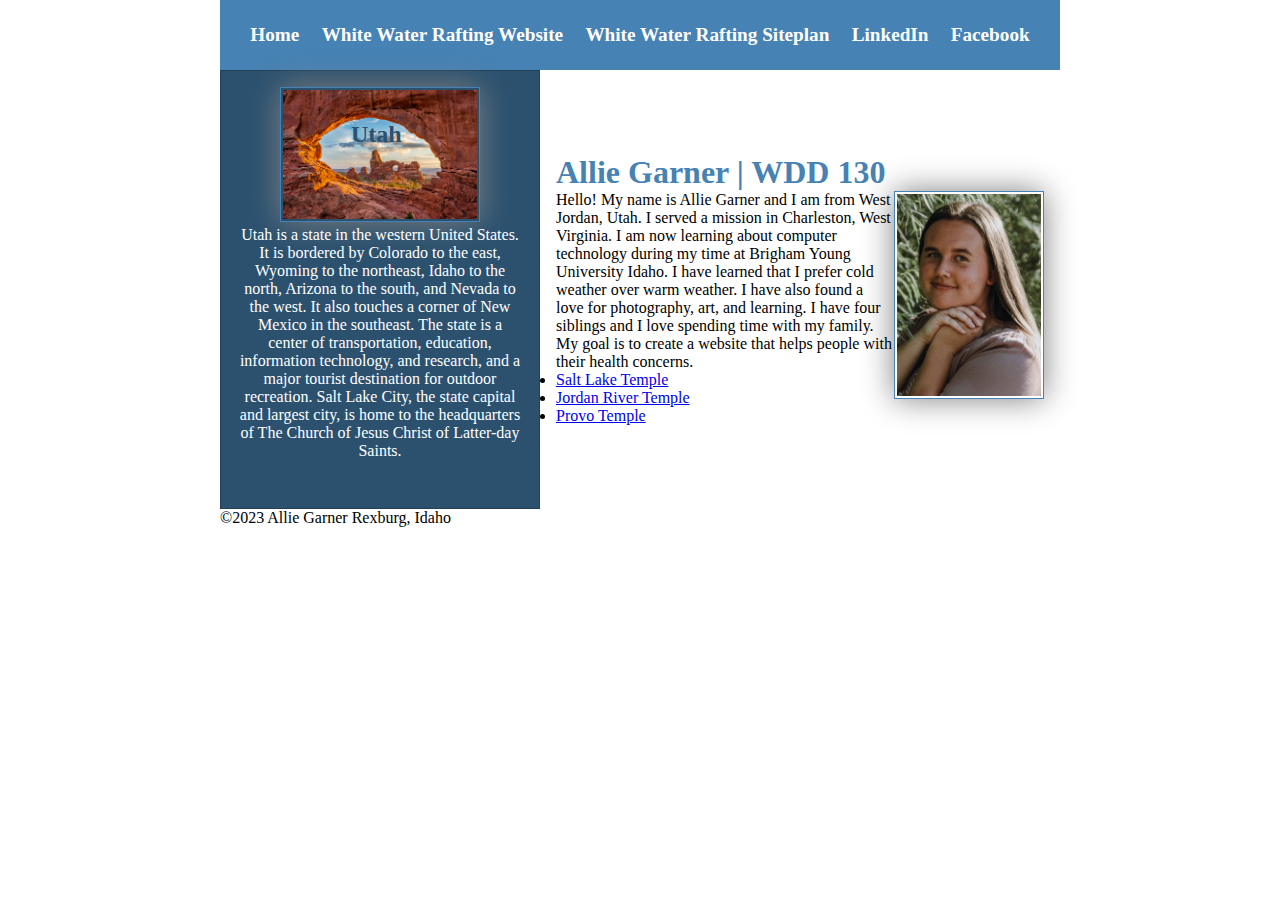
==== index.html @ 6e7ba6b7 "corrected order of head elements" ====
<!DOCTYPE html>
<html lang="en-US">
<head>
    <meta charset="UTF-8">
    <meta http-equiv="X-UA-Compatible" content="IE=edge">
    <meta name="viewport" content="width=device-width, initial-scale=1.0">
    <meta name="description" content="Allie Garner's WDD 130 page. This will be used to create a white water website.">
    <meta name="author" content="Allie Garner">
    <link rel="stylesheet" href="styles/styles.css">
    <title>Allie Garner | WDD 130</title>
</head>
<body>
  <header>
   <nav>
    <a href="#">Home</a>
    <a href="wwr/">White Water Rafting Website</a>
    <a href="wwr/site-plan-rafting.html">White Water Rafting Siteplan</a>
    <a href="https://www.linkedin.com/in/allie-garner/">LinkedIn</a>
    <a href="https://facebook.com">Facebook</a>
   </nav> 
  </header>  
  <div class="grid">
    <main>
        <h1>Allie Garner | WDD 130</h1>
        <img src="images/profile.jpg" alt="Hello, my name is Allie Garner" width="200">
        <p>Hello! My name is Allie Garner and I am from West Jordan, Utah. I served a mission in Charleston, West Virginia. I am now learning about computer technology during my time at Brigham Young University Idaho. I have learned that I prefer cold weather over warm weather. I have also found a love for photography, art, and learning. I have four siblings and I love spending time with my family. My goal is to create a website that helps people with their health concerns.</p>
        <ul>
          <li><a href="https://www.churchofjesuschrist.org/temples/details/salt-lake-temple" target="_blank">Salt Lake Temple</a></li>
          <li><a href="https://www.churchofjesuschrist.org/temples/details/jordan-river-utah-temple" target="_blank">Jordan River Temple</a></li>
          <li><a href="https://www.churchofjesuschrist.org/temples/details/provo-utah-temple" target="_blank">Provo Temple</a></li>
        </ul>
    </main>
    <aside class="box">
      <h2>Utah</h2>
      <img src="images/utah.jpg" alt="Utah landscape">
      <p>Utah is a state in the western United States. It is bordered by Colorado to the east, Wyoming to the northeast, Idaho to the north, Arizona to the south, and Nevada to the west. It also touches a corner of New Mexico in the southeast. The state is a center of transportation, education, information technology, and research, and a major tourist destination for outdoor recreation. Salt Lake City, the state capital and largest city, is home to the headquarters of The Church of Jesus Christ of Latter-day Saints.</p>
      <ul class="box"></ul>
    </aside>
  </div>
  <footer>
    <p>©2023 Allie Garner Rexburg, Idaho</p>
  </footer>
</body>
<!--last edit 5/10/23-->
</html>
---- styles/styles.css ----
*{
    margin: 0;
    padding: 0;
    box-sizing: border-box;
}
nav {
    background-color: steelblue;
    padding:1rem;
    display:flex;
    justify-content: space-evenly;
    align-items: center;
}
nav a {
    display: block;
    padding: 0.5rem;
    text-decoration: none;
    font-size: 1.2rem;
    font-weight: 700;
    color: #fff;
}
h1 {
    color: steelblue;
    border-bottom: 50px;
}
img {
    width: 150px;
    height: auto;
    border: 1px solid steelblue;
    padding: 2px;
    box-shadow: 0 0 30px gray;
}
p {
    padding: 0;
}
aside {
    border: 1px solid rgba(0,0,0,0.2);
    text-align: center;
}
aside img {
    width: 200px;
    height: auto;
}
main img {
    width: 150px;
    height: auto;
    float: right;
}
aside h2 {
    position: absolute;
    top: 50px;
    left: 130px;
    color:rgb(43, 81, 111);
}
.grid, header, footer {
    margin: 0 auto;
    max-width: 840px;
}
.grid {
    display: grid;
    align-items: center;
}
main {
    grid-column: 2/3;
    margin: 1rem;
}
aside {
    width:20rem;
    position: relative;
    grid-column: 1/2;
    grid-row: 1/2;
}
/* Class Selectors */
.box {
    margin: 0rem;
    padding: 1rem;
    background-color:rgb(43, 81, 111);
    color:#fff
}
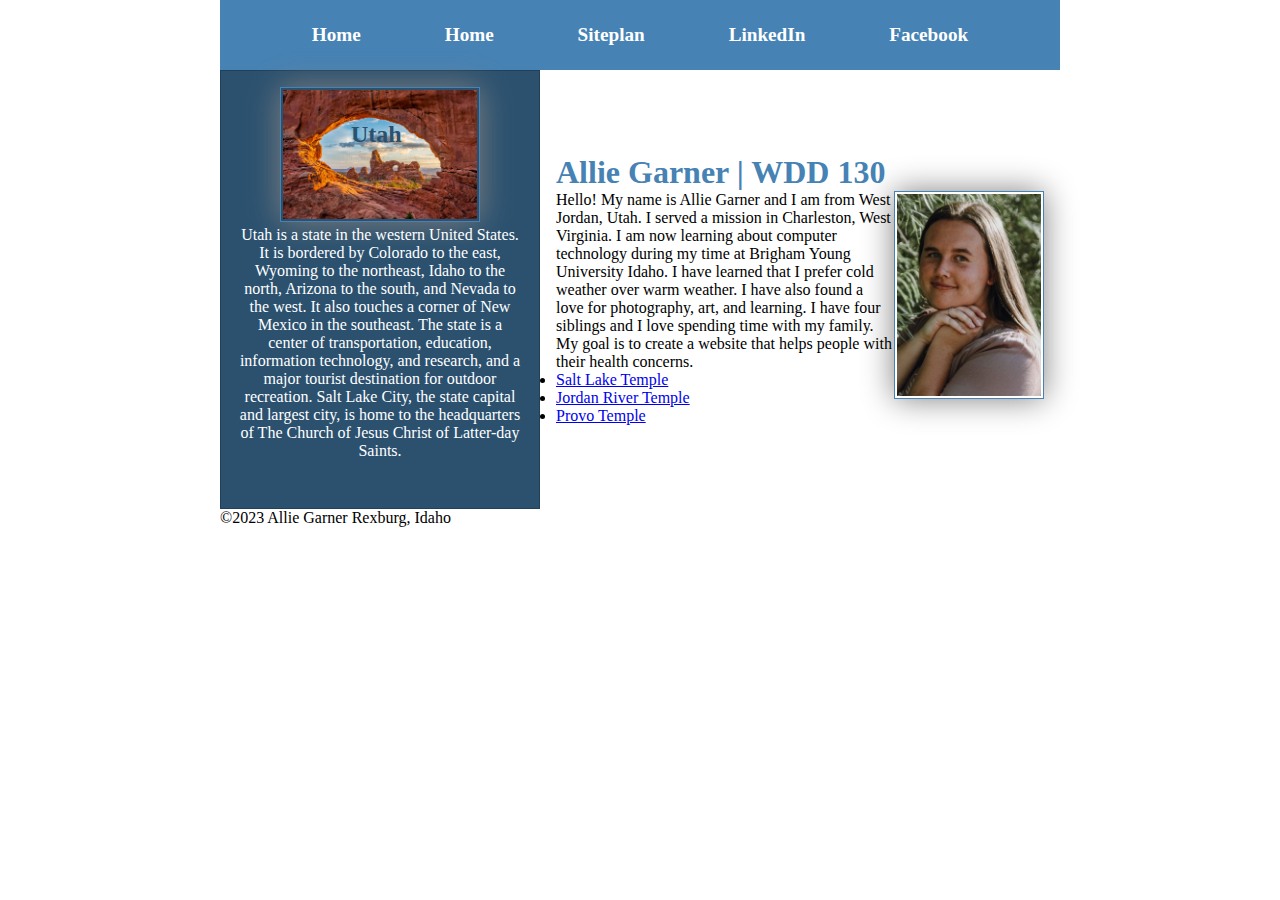
==== commit 548538e8: "fixed heading errors, added Trip.html" ====
--- a/index.html
+++ b/index.html
@@ -7,14 +7,14 @@
     <meta name="description" content="Allie Garner's WDD 130 page. This will be used to create a white water website.">
     <meta name="author" content="Allie Garner">
     <link rel="stylesheet" href="styles/styles.css">
-    <title>Allie Garner | WDD 130</title>
+    <title>Home</title>
 </head>
 <body>
   <header>
    <nav>
     <a href="#">Home</a>
-    <a href="wwr/">White Water Rafting Website</a>
-    <a href="wwr/site-plan-rafting.html">White Water Rafting Siteplan</a>
+    <a href="https://galliem.github.io/wdd130/wwr/about.html">Home</a>
+    <a href="https://galliem.github.io/wdd130/wwr/site-plan-rafting.html">Siteplan</a>
     <a href="https://www.linkedin.com/in/allie-garner/">LinkedIn</a>
     <a href="https://facebook.com">Facebook</a>
    </nav> 
--- a/styles/styles.css
+++ b/styles/styles.css
@@ -13,7 +13,7 @@
 nav a {
     display: block;
     padding: 0.5rem;
-    text-decoration: none;
+    text-decoration: none; /*removes link's underline*/
     font-size: 1.2rem;
     font-weight: 700;
     color: #fff;
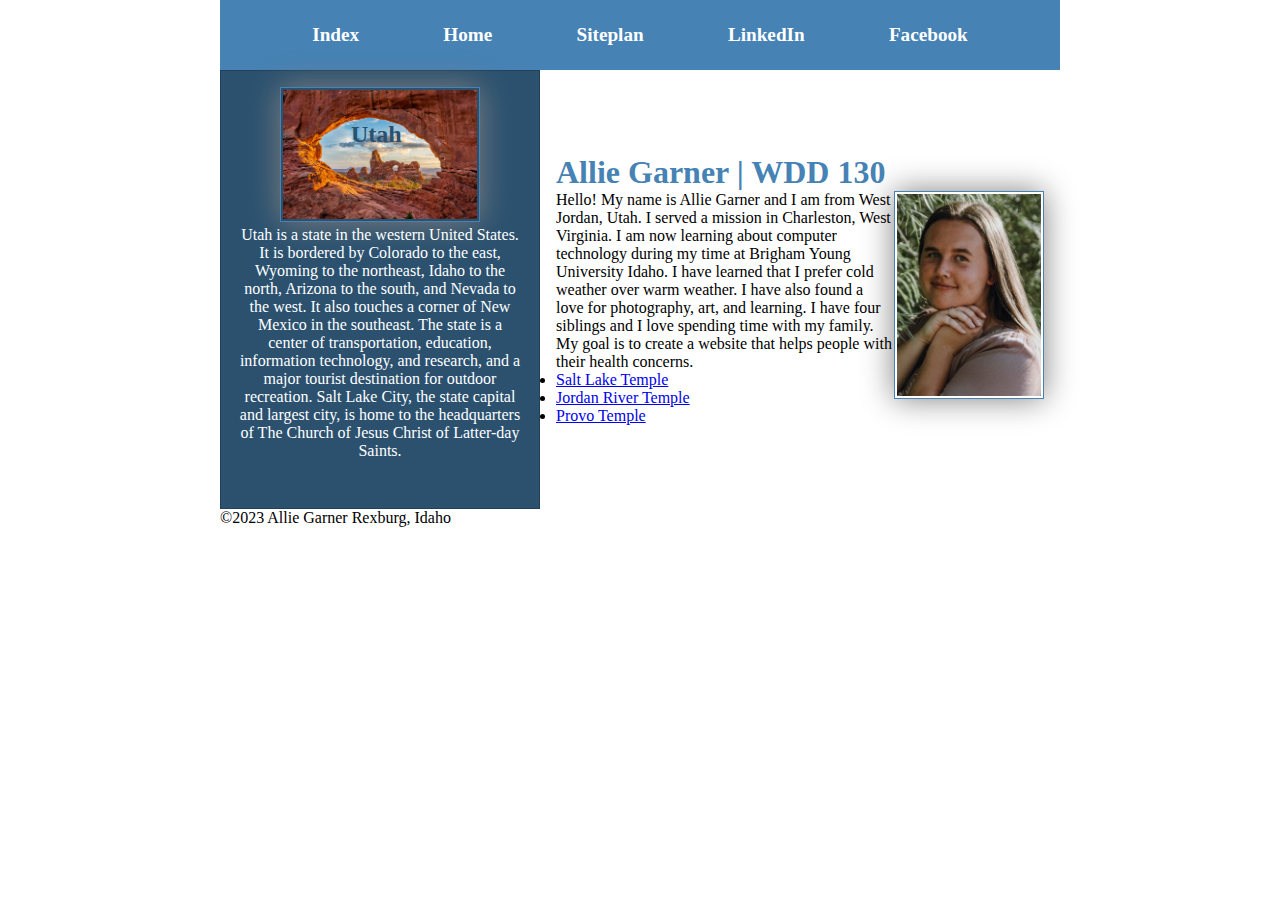
==== commit 8d99ea94: "fixed title and link in index.html" ====
--- a/index.html
+++ b/index.html
@@ -7,12 +7,12 @@
     <meta name="description" content="Allie Garner's WDD 130 page. This will be used to create a white water website.">
     <meta name="author" content="Allie Garner">
     <link rel="stylesheet" href="styles/styles.css">
-    <title>Home</title>
+    <title>Index</title>
 </head>
 <body>
   <header>
    <nav>
-    <a href="#">Home</a>
+    <a href="https://galliem.github.io/wdd130/wwr/index.html">Index</a>
     <a href="https://galliem.github.io/wdd130/wwr/about.html">Home</a>
     <a href="https://galliem.github.io/wdd130/wwr/site-plan-rafting.html">Siteplan</a>
     <a href="https://www.linkedin.com/in/allie-garner/">LinkedIn</a>
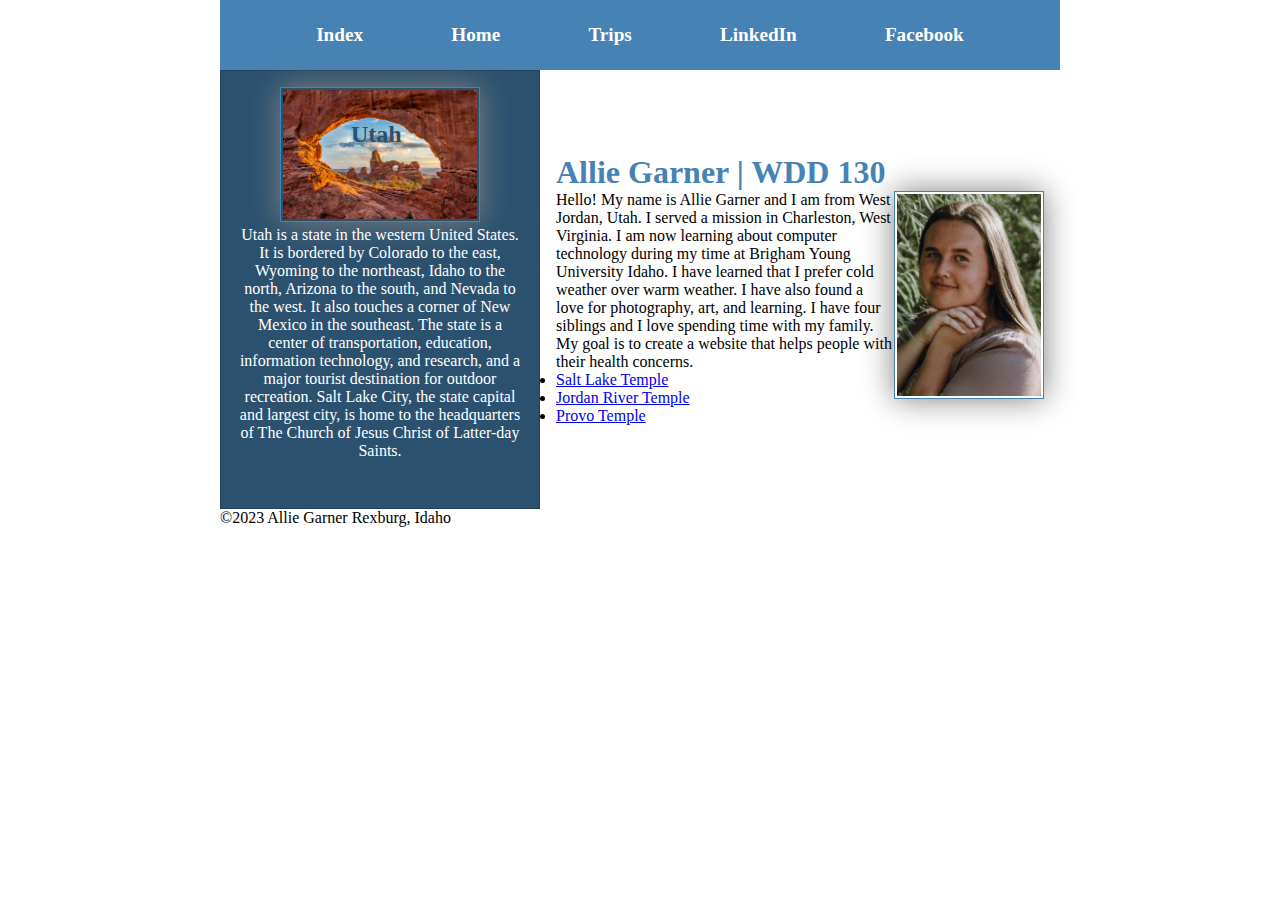
==== commit f7f88c41: "fixing links" ====
--- a/index.html
+++ b/index.html
@@ -12,9 +12,9 @@
 <body>
   <header>
    <nav>
-    <a href="https://galliem.github.io/wdd130/wwr/index.html">Index</a>
+    <a href="https://galliem.github.io/wdd130/index.html">Index</a>
     <a href="https://galliem.github.io/wdd130/wwr/about.html">Home</a>
-    <a href="https://galliem.github.io/wdd130/wwr/site-plan-rafting.html">Siteplan</a>
+    <a href="https://galliem.github.io/wdd130/wwr/trips.html">Trips</a>
     <a href="https://www.linkedin.com/in/allie-garner/">LinkedIn</a>
     <a href="https://facebook.com">Facebook</a>
    </nav> 
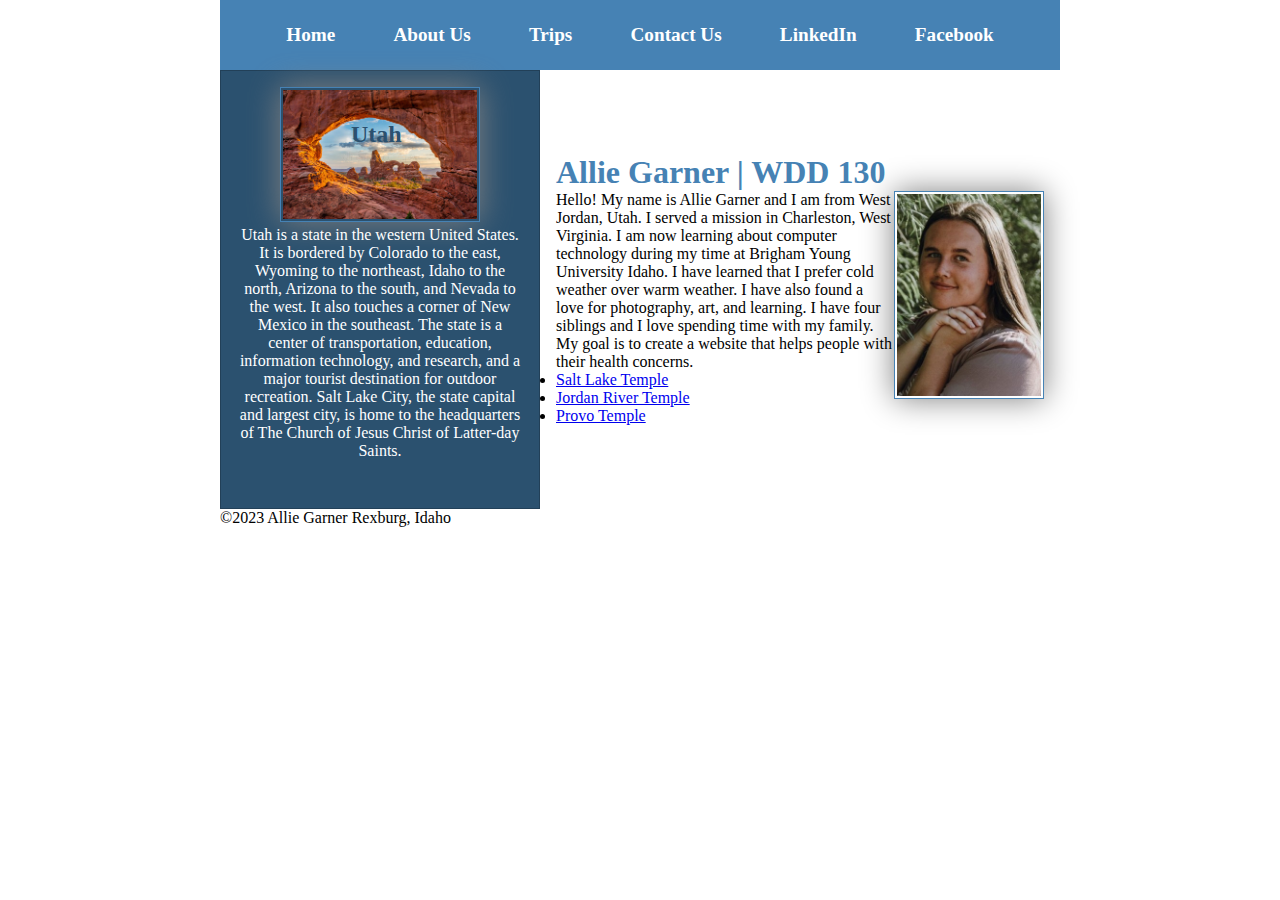
==== commit fddc0621: "changed titles to links" ====
--- a/index.html
+++ b/index.html
@@ -12,9 +12,10 @@
 <body>
   <header>
    <nav>
-    <a href="https://galliem.github.io/wdd130/index.html">Index</a>
-    <a href="https://galliem.github.io/wdd130/wwr/about.html">Home</a>
+    <a href="https://galliem.github.io/wdd130/index.html">Home</a>
+    <a href="https://galliem.github.io/wdd130/wwr/about.html">About Us</a>
     <a href="https://galliem.github.io/wdd130/wwr/trips.html">Trips</a>
+    <a href="https://galliem.github.io/wwd130/wwr/contact.html">Contact Us</a>
     <a href="https://www.linkedin.com/in/allie-garner/">LinkedIn</a>
     <a href="https://facebook.com">Facebook</a>
    </nav> 
